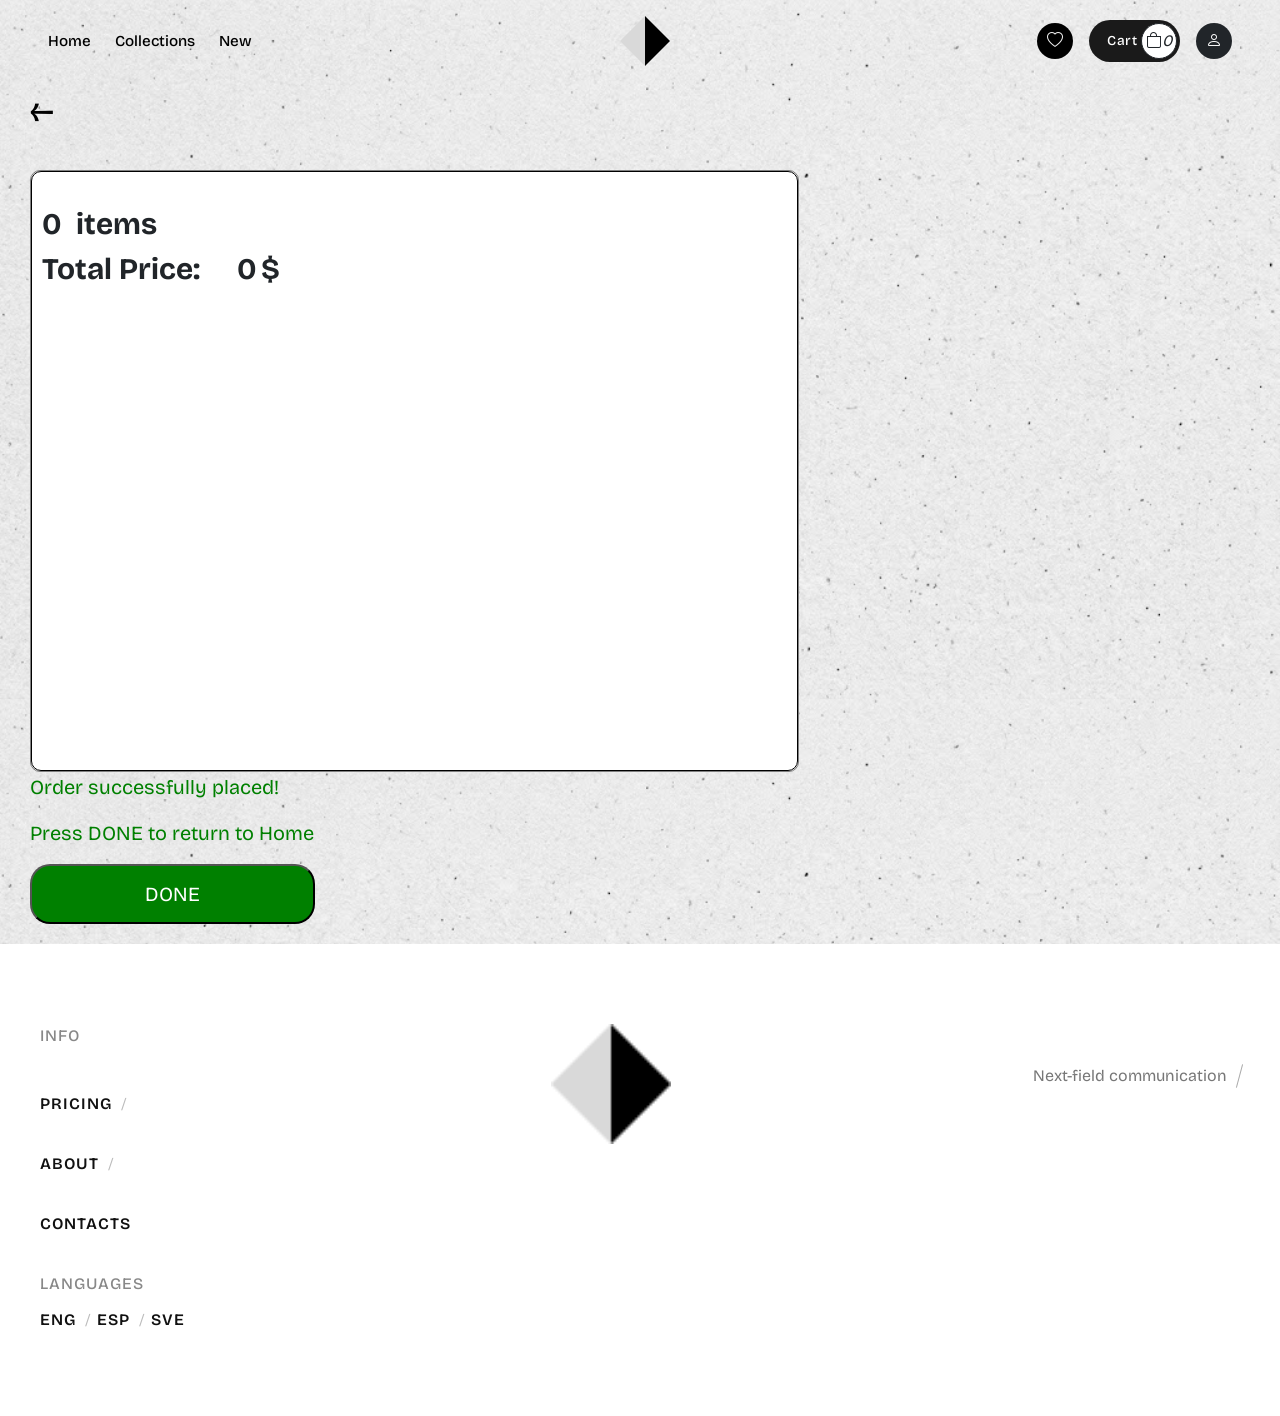
==== pages/ordersummary.html @ 29d840c1 "Add files via upload" ====
<!DOCTYPE html>
<html lang="en"><head>
    <meta charset="UTF-8">
    <meta name="viewport" content="width=device-width, initial-scale=1.0">
    <link rel="icon" type="image/png" href="../assets/images/logo.png">

    <link href="https://fonts.googleapis.com/css2?family=Bricolage+Grotesque:opsz,wght@12..96,200..800&amp;family=Elms+Sans:ital,wght@0,100..900;1,100..900&amp;family=Fjalla+One&amp;family=Geomini:wght@200..800&amp;family=Noto+Sans:ital,wght@0,100..900;1,100..900&amp;family=Roboto:ital,wght@0,100..900;1,100..900&amp;family=Rubik:ital,wght@0,300..900;1,300..900&amp;family=Work+Sans:ital,wght@0,100..900;1,100..900&amp;display=swap" rel="stylesheet">
    <title>XIV | STORE</title>
    <link rel="stylesheet" href="../assets/css/bootstrap.min.css">
    <link rel="stylesheet" href="https://cdn.jsdelivr.net/npm/bootstrap-icons@1.11.3/font/bootstrap-icons.min.css">
    <link rel="stylesheet" href="../assets/css/main.css">
    <link rel="stylesheet" href="../assets/css/home.css">
    <link rel="stylesheet" href="../assets/css/payment.css">
    <link rel="stylesheet" href="../assets/css/cart.css">
    <link rel="stylesheet" href="../assets/css/payment.css">
    <link rel="stylesheet" href="../assets/css/animations.css">
    <link rel="stylesheet" href="../assets/css/checkout.css">
    <link rel="stylesheet" href="../assets/css/size-buttons.css">


</head>

<body>

    <div class="home">
        <!-- Navbar-->
        <div class="nav-bar">
            <header class="custom-navbar py-3 px-4 px-md-5">

                <div class="d-flex justify-content-between">
                    <!-- Top Row Navigation Links, Logo, User Actions -->
                    <div class="d-flex align-items-center justify-content-between">

                        <!-- Left Section: Menu Toggle & Main Links -->
                        <div class="d-flex align-items-center gap-4">
                            <button id="menuToggle" class="btn p-0 border-0 text-dark me-2 d-md-none" type="button" aria-label="Toggle Menu">

                                <i class="bi bi-list fs-3"></i>

                            </button>
                            <ul class="nav d-none d-md-flex align-items-center gap-4 m-0 p-0 list-unstyled">
                                <li><a href="../index.html" class="nav-link-custom active">Home</a></li>
                                <li><a href="product.html" class="nav-link-custom">Collections</a></li>
                                <li><a href="../index.html#new" class="nav-link-custom">New</a></li>
                            </ul>
                        </div>

                    </div>

                    <!-- Center Section: Logo -->
                    <div class="">
                        <a href="../index.html">
                            <img src="../assets/images/nav-logo.png" alt="logo">
                        </a>
                    </div>

                    <!-- Right Section: Wishlist, Cart, Profile Icons -->
                    <div class="d-flex align-items-center  gap-1 gap-md-3">
                        <!-- Wishlist -->
                        <a href="favourite.html" class="icon-circle btn-wishlist d-none d-sm-flex">
                            <i class="bi bi-heart"></i>
                        </a>

                        <!-- Cart Button -->
                        <div class="cart-pill-wrapper d-flex align-items-center">
                            <span class="cart-text d-none d-md-inline-block me-1">Cart</span>
                            <a href="cart.html" class="icon-circle bg-white text-dark border border-dark">
                                <i class="bi bi-bag"></i>
                                <i class="cart-counter">0</i>
                            </a>
                        </div>

                        <!-- User Profile -->
                        <a href="auth.html" class="icon-circle bg-dark text-white">
                            <i class="bi bi-person"></i>
                        </a>
                    </div>
                </div>

        </header>
        <div class="mobile-menu-overlay" id="menuOverlay"></div>

        <aside class="mobile-menu" id="mobileMenu">

            <div class="mobile-menu-header">
                <img src="../assets/images/nav-logo.png" alt="XIV">

                <button id="closeMenu" class="menu-close">

                </button>
            </div>

            <nav class="mobile-nav">
                <a href="../index.html">Home</a>
                <a href="product.html">Collections</a>
                <a href="../index.html#new">New</a>
            </nav>


        </aside>
    </div>
        <!-- Categories & Search Bar -->
        <div>
            <div class="arrow">
                <a href="../index.html" style="color:black;">
                    <p class="arrow-paragraph">&#8592;</p>
                </a>
            </div>
    
    
    

    
    <div class="your-order-ordersummary">
    <div class="products">
                <div class="products-num">
                    <div class="products-number">
                        <span class="num">1</span>
                        <span class="items">items</span>
                        <br>
                        <span class="total-price-header">Total Price: </span>
                        <span class="product-price-total-price">100</span>
                        <span class="dollarr">$</span>

                    </div>
                    
                </div>
                
               
            </div>
        </div>
            <div>
                <p class="talk1">Order successfully placed!</p>
                <p class="talk2">Press DONE to return to Home </p>
            </div>
            <div>
                <a href="../index.html">
                    <button class="done">DONE</button>
                </a>
            </div>
            
        
    </div>
   </div>
   

        <!-- =========================================
     Footer
========================================= -->

        <footer class="site-footer">

            <div class="footer-inner">

                <!-- Info -->
                <div class="footer-info">

                    <span>INFO</span>

                    <a href="checkout.html">PRICING</a>
                    <a href="about.html">ABOUT</a>
                    <a href="#">CONTACTS</a>

                    <div class="footer-languages">

                        <span>LANGUAGES</span>

                        <a href="#">ENG</a>
                        <a href="#">ESP</a>
                        <a href="#">SVE</a>

                    </div>

                </div>


                <!-- Logo -->
                <div class="footer-brand">

                    <img src="../assets/images/nav-logo.png" alt="">

                </div>





                <!-- Communication -->
                <div class="footer-communication">

                    <span>
                        Next-field communication
                    </span>

                    <div></div>

                </div>

            </div>

        </footer>


    

    <script src="../assets/js/bootstrap.bundle.min.js"></script>
    <script src="../assets/js/main.js"></script>
    <script src="../assets/js/ordersummary.js"></script>


</body></html>
---- assets/css/main.css ----
* {
    margin: 0;
    padding: 0;
    box-sizing: border-box;
    font-size: 16px;
    font-family: "Bricolage Grotesque", sans-serif;
}

:root {
    --primary-black: #000000;
    --primary-white: #ffffff;
    --bg-light: #f5f5f5;
    --bg-card: #f9f9f9;
    --text-muted: #808080;
    --border-color: #e5e5e5;

}

.home {
    background-image: url("../../assets/images/background.jpg");
    background-size:contain;
    padding-top: 80px;
}

/* Start Of Nav Bar  Style*/
.nav-bar {
    position: fixed;
    top: 0;
    left: 0;
    width: 100%;
    z-index: 1000;

}


.nav-bar.scrolled {
    background: rgba(255, 255, 255, 0.121);
    backdrop-filter: blur(2px);
    -webkit-backdrop-filter: blur(12px);
    box-shadow: 0 2px 15px rgba(0, 0, 0, 0.05);
}
/* Links Style */
.nav-link-custom {
    color: var(--primary-black);
    text-decoration: none;
    font-weight: 500;
    font-size: 0.95rem;
    transition: opacity 0.3s ease;
}

.nav-link-custom:hover {
    opacity: 0.7;
    color: var(--primary-black);
}

/* Circular Icon Buttons */
.icon-circle {
    width: 36px;
    height: 36px;
    border-radius: 50%;
    background-color: var(--primary-black);
    color: var(--bg-light);
    display: flex;
    align-items: center;
    justify-content: center;
    text-decoration: none;
    font-size: 1.1rem;
    transition: transform 0.2s ease, background-color 0.2s ease;
}

.icon-circle:hover {
    transform: scale(1.05);
    color: inherit;
}

/* Cart Pill Layout */
.cart-pill-wrapper {
    background-color: #1a1a1a;
    color: #fff;
    border-radius: 30px;
    padding: 3px 3px 3px 18px;
}

.cart-pill-wrapper .cart-text {
    font-size: 0.85rem;
    font-weight: 500;
    letter-spacing: 0.5px;
}

.cart-pill-wrapper .icon-circle {
    width: 36px;
    height: 36px;
}


.mobile-menu {
    position: fixed;
    top: 0;
    left: 0;

    width: 60%;
    height: 100dvh;

    background: #fff;

    z-index: 1050;

    padding: 25px;

    transform: translateX(-100%);
    transition: transform 0.4s ease;

    overflow-y: auto;
}

.mobile-menu.active {
    transform: translateX(0);
}

.mobile-menu-overlay {
    position: fixed;
    inset: 0;

    background: rgba(0, 0, 0, 0.35);
    backdrop-filter: blur(4px);

    z-index: 1040;

    opacity: 0;
    visibility: hidden;

    transition: 0.3s ease;
}

.mobile-menu-overlay.active {
    opacity: 1;
    visibility: visible;
}

.mobile-menu-header {
    display: flex;
    align-items: center;
    justify-content: space-between;

    padding-bottom: 40px;
}

.mobile-menu-header img {
    width: 80px;
}

.menu-close {
    border: 0;
    background: none;
    font-size: 22px;
}

.mobile-nav {
    display: flex;
    flex-direction: column;
    gap: 20px;
}

.mobile-nav a {
    color: #111;
    text-decoration: none;

    font-size: 28px;
    font-weight: 600;
}

.mobile-nav a.active {
    text-decoration: underline;
}





/* End Of Nav Bar */
---- assets/css/home.css ----
/* section -1 style */
/* .Categories {
    margin-top: 10px;
} */
.category-links li a {
    color: var(--primary-black);
    text-decoration: none;
    font-weight: 600;
    font-size: 0.9rem;
    letter-spacing: 1px;
    display: block;
    margin-bottom: 4px;
    transition: opacity 0.2s ease;
}

.category-links li a:hover {
    opacity: 0.6;
}

/* Search Box Customization */
.search-box input {
    background-color: rgba(0, 0, 0, 0.08);
    font-size: 0.8rem;
    letter-spacing: 0.5px;
    transition: all 0.2s ease;
}

.search-box input:focus {
    background-color: rgba(0, 0, 0, 0.12);
    box-shadow: none;
}

.search-box input::placeholder {
    color: var(--text-muted);
    text-align: right;
    transition: all 0.2s ease;
}

.search-box input:focus::placeholder {
    letter-spacing: 4px;

}

@media (min-width: 768px) {
    .search-box input:focus {
        width: 105%;
    }
}

.Categories {
    margin-left: 50px;
}

@media (max-width : 650px) {
    .Categories {
        margin-left: 20px;
    }
}

/* New Collection  */

/* =========================
   Desktop
========================= */

.new-collection {
    display: flex;
    margin: 60px 40px;
}

.new-collection-con {
    display: flex;
    flex-direction: column;
    justify-content: space-between;
    width: 100%;
}

.new-collection-h {
    font-size: 64px;
    font-weight: bolder;
    letter-spacing: 3px;
}

.new-collection-go {
    display: flex;
    align-items: center;
    gap: 20px;
}

.new-collection-go a {
    background: #00000014;
    width: 70%;
    text-align: start;
    display: flex;
    justify-content: space-between;
    padding: 10px;
    transition: all 0.3s ease;
}

.new-collection-go a:hover {
    background: #0000005d;
    color: white;
}

.images-slider {
    display: flex;
    gap: 30px;
    flex-shrink: 0;
}

.image-card img {
    width: 360px;
    height: 360px;
    object-fit: contain;
    cursor: pointer;
    transition: all 0.8s ease;
}

.image-card:hover {
    opacity: 0.9;
}

/* =========================
   Tablet
========================= */

@media (max-width: 1200px) {

    .new-collection {
        margin: 70px 25px;
        gap: 30px;
    }

    .new-collection-con {
        width: 75%;
    }

    .new-collection-h {
        font-size: 52px;
        letter-spacing: 2px;
    }

    .new-collection-go {
        font-size: 26px;
    }

    .images-slider {
        gap: 20px;

        overflow-x: auto;
        overflow-y: hidden;

        scrollbar-width: none;
    }

    .images-slider::-webkit-scrollbar {
        display: none;
    }

    .image-card {
        flex-shrink: 0;
    }

    .image-card img {
        width: 330px;
        height: 330px;
    }
}


/* =========================
   Mobile
========================= */

@media (max-width: 1050px) {

    .new-collection {
        display: flex;
        flex-direction: column;

        margin: 60px 20px;

        gap: 35px;

        overflow: hidden;
    }

    .new-collection-con {
        width: 100%;

        display: flex;
        flex-direction: column;
        justify-content: space-between;

        gap: 30px;
    }

    .new-collection-h {
        font-size: clamp(42px, 12vw, 58px);
        line-height: 0.95;

        letter-spacing: 2px;
    }

    .new-collection-con p {
        font-size: 16px !important;
    }

    .new-collection-go {
        font-size: 20px;
    }

    .images-slider {
        width: 100%;

        display: flex;
        gap: 20px;

        overflow-x: auto;
        overflow-y: hidden;

        padding-bottom: 10px;

        scrollbar-width: none;
    }

    .images-slider::-webkit-scrollbar {
        display: none;
    }

    .image-card {
        flex: 0 0 280px;
    }

    .image-card img {
        width: 380px;
        height: 380px;
    }
}


/* =========================
   Small Mobile
========================= */

@media (max-width: 600px) {

    .new-collection {
        margin: 40px 15px;
    }

    .new-collection-h {
        font-size: 40px;
        letter-spacing: 1px;
    }

    .new-collection-go {
        font-size: 18px;
    }

    .images-slider {
        gap: 15px;
    }

    .image-card {
        flex: 0 0 240px;
    }

    .image-card img {
        width: 240px;
        height: 240px;
    }
}

/* transition */
.images-slider {
    /* display: flex;
    gap: 20px; */

    transition: transform 0.4s ease-out;
}




/* End Of New Collection */





/* Section -2*/
/* =========================================
   Section - 2
   New Products
========================================= */

/* =========================
   NEW THIS WEEK
========================= */

.new-products-section {
    margin: 180px 40px;
    overflow: hidden;
}

/* Header */

.new-products-header {
    display: flex;
    justify-content: space-between;
    align-items: flex-end;
    margin-bottom: 35px;    
}

.new-products-header>div {
    display: flex;
    align-items: flex-start;
    gap: 8px;
}

.new-products-header h2 {
    margin: 0;
    font-size: 64px;
    line-height: .82;
    font-weight: 900;
    letter-spacing: -2px;
}

.products-count {
    font-size: 18px;
    font-weight: 700;
    color: #0b2fa5;
}

.see-all {
    text-decoration: none;
    color: #333;
    font-size: 16px;
}

/* Slider */

.products-viewport {
    overflow: hidden;
}

.products-track {
    display: flex;
    gap: 24px;
    transition: transform .45s ease;
    will-change: transform;
}

/* Card */

.new-product-card {
    flex: 0 0 calc((100% - 72px)/4);
}

/* Image */

.new-product-image-wrapper {
    position: relative;
    aspect-ratio: 1/1;
    background: #f2f2f5;
    border: 1px solid #ddd;
    overflow: hidden;
    cursor: pointer;
    /* width: 320px;
    height: 320px; */
}

.new-product-image {
    width: 100%;
    height: 100%;
    object-fit: contain;
    transition: transform .35s ease;
}

.new-product-card:hover .new-product-image {
    transform: scale(1.03);
}

/* NEW Badge */

.new-product-badge {
    position: absolute;
    top: 12px;
    left: 12px;
    font-size: 12px;
    font-weight: 700;
}

/* Plus */

.new-product-add {
    position: absolute;
    left: 50%;
    bottom: 0;
    transform: translateX(-50%);
    width: 34px;
    height: 28px;
    border: none;
    background: rgba(255, 255, 255, .85);
    font-size: 22px;
    cursor: pointer;
}

/* Info */

.new-product-info {
    margin-top: 12px;
}

.new-product-category {
    margin: 0 0 4px;
    font-size: 13px;
    color: #666;
}

.new-product-bottom {
    display: flex;
    justify-content: space-between;
    align-items: flex-start;
    gap: 10px;
}

.new-product-title {
    margin: 0;
    font-size: 18px;
    font-weight: 600;
    line-height: 1.25;
}

.new-product-price {
    margin: 0;
    white-space: nowrap;
    font-size: 17px;
}

/* Arrows */

.products-navigation {
    display: flex;
    justify-content: center;
    gap: 10px;
    margin-top: 32px;
}

.products-arrow {
    width: 42px;
    height: 42px;
    border: 1px solid #d2d2d2;
    background: transparent;
    cursor: pointer;
}

.products-arrow:disabled {
    opacity: .35;
    cursor: not-allowed;
}

/* =========================
   Tablet
========================= */

@media (max-width:992px) {

    .new-products-section {
        margin: 120px 25px;
    }

    .new-products-header h2 {
        font-size: 52px;
    }

    .new-product-card {
        flex: 0 0 calc((100% - 24px)/2);
    }
}

/* =========================
   Mobile
========================= */

@media (max-width:768px) {

    .new-products-section {
        margin: 90px 20px;
    }

    .new-products-header h2 {
        font-size: 42px;
    }

    .products-count {
        font-size: 15px;
    }

    .new-product-card {
        flex: 0 0 100%;
    }

    .new-product-title {
        font-size: 16px;
    }

    .new-product-price {
        font-size: 15px;
    }
}


/* =========================================
   Section - 3
   Collections
========================================= */

.collections-section {
    width: 93%;
    margin: 120px auto 80px;
}


/* =========================================
   Heading
========================================= */

.collections-heading {
    margin-bottom: 70px;
}

.collections-heading h2 {
    margin: 0;

    color: #111;

    font-size: clamp(48px, 7vw, 92px);
    font-weight: 900;

    line-height: 0.82;
    letter-spacing: -4px;

    text-transform: uppercase;
}


/* =========================================
   Toolbar
========================================= */

.collections-toolbar {
    display: flex;
    align-items: flex-end;
    justify-content: space-between;

    padding-bottom: 14px;

    border-bottom: 1px solid #ddd;

    margin-bottom: 30px;
}


/* =========================================
   Category Filters
========================================= */

.collection-filters {
    display: flex;
    align-items: center;
    gap: 35px;
}

.filter-btn {
    border: 0;
    background: transparent;

    padding: 0;

    color: #999;

    font-size: 16px;

    cursor: pointer;

    transition: color 0.2s ease;
}

.filter-btn:hover {
    color: #111;
}

.filter-btn.active {
    color: #111;
}


/* =========================================
   Options
========================================= */

.collection-options {
    display: flex;
    align-items: flex-start;
    gap: 70px;
}

.collection-options button {
    border: 0;
    background: transparent;

    padding: 0;

    color: #111;

    font-size: 14px;

    cursor: pointer;
}


/* =========================================
   Sort
========================================= */

.sort-option {
    position: relative;
}

.sort-options {
    display: flex;
    flex-direction: column;
    gap: 4px;

    margin-top: 8px;
}

.sort-options button {
    color: #777;

    text-align: left;

    transition: color 0.2s ease;
}

.sort-options button:hover {
    color: #111;
}


/* =========================================
   Products Grid
========================================= */

.collection-grid {
    display: grid;
    grid-template-columns: repeat(3, minmax(0, 520px));
    justify-content: space-around;

    gap: 20px;

    width: 92%;
    margin: 0 auto;
}

/* =========================================
   Collection Card
========================================= */

.collection-card {
    min-width: 0;
    
}

.collection-image-wrapper {
    position: relative;

    width: 100%;

    background: #f5f5f5;

    overflow: hidden;
}

.collection-image {
    display: block; 
    cursor: pointer;

    width: 100%;
    aspect-ratio: 1 / 1;

    object-fit: cover;

    transition: transform 0.5s ease;
}

.collection-card:hover .collection-image {
    transform: scale(1.03);
}


/* =========================================
   Add Button
========================================= */

.collection-add {
    position: absolute;

    bottom: 12px;
    left: 50%;

    transform: translateX(-50%);

    width: 34px;
    height: 34px;

    display: flex;
    align-items: center;
    justify-content: center;

    border: 0;

    background: rgba(255, 255, 255, 0.8);

    font-size: 18px;

    cursor: pointer;

    transition:
        background-color 0.2s ease,
        transform 0.2s ease;
}

.collection-add:hover {
    background: #fff;

    transform:
        translateX(-50%) scale(1.08);
}


/* =========================================
   Card Info
========================================= */

.collection-info {
    margin-top: 12px;
}

.collection-type {
    margin: 0 0 5px;

    color: #777;

    font-size: 13px;
}

.collection-bottom {
    display: flex;
    align-items: center;
    justify-content: space-between;

    gap: 20px;
}

.collection-title {
    margin: 0;

    color: #111;

    font-size: 15px;
    font-weight: 500;
}

.collection-price {
    margin: 0;

    color: #111;

    font-size: 15px;
}


/* =========================================
   New Badge
========================================= */

.collection-new {
    position: absolute;

    top: 12px;
    left: 12px;

    padding: 5px 9px;

    background: #111;
    color: #fff;

    font-size: 10px;
    font-weight: 600;

    letter-spacing: 1px;
}


/* =========================================
   Load More
========================================= */

.load-more-btn {
    display: flex;
    flex-direction: column;
    align-items: center;
    gap: 2px;

    margin: 40px auto 0;

    border: 0;
    background: transparent;

    color: #888;

    font-size: 15px;

    cursor: pointer;

    transition: color 0.2s ease;
}

.load-more-btn i {
    font-size: 18px;

    color: #111;

    transition: transform 0.25s ease;
}

.load-more-btn:hover {
    color: #111;
}

.load-more-btn:hover i {
    transform: translateY(3px);
}


/* =========================================
   Hidden
========================================= */

.collection-card.hidden {
    display: none;
}


/* =========================================
   Tablet
========================================= */

@media (max-width: 991.98px) {

    .collections-section {
        width: 90%;
        margin-top: 90px;
    }

    .collections-heading {
        margin-bottom: 50px;
    }

    .collections-heading h2 {
        font-size: 60px;
    }

    .collection-grid {
        grid-template-columns: repeat(2, 1fr);

        gap: 35px 24px;
    }

    .collection-options {
        gap: 30px;
    }

}


/* =========================================
   Mobile
========================================= */

@media (max-width: 767.98px) {

    .collections-section {
        width: 90%;
        margin-top: 80px;
    }

    .collections-heading {
        margin-bottom: 40px;
    }

    .collections-heading h2 {
        font-size: 48px;
        letter-spacing: -2px;
    }


    /* Toolbar */

    .collections-toolbar {
        align-items: flex-start;

        gap: 25px;
    }

    .collection-filters {
        gap: 18px;

        overflow-x: auto;

        scrollbar-width: none;
    }

    .collection-filters::-webkit-scrollbar {
        display: none;
    }

    .filter-btn {
        flex: 0 0 auto;

        font-size: 14px;
    }

    .collection-options {
        flex-direction: column;

        gap: 8px;
    }


    /* Grid */

    .collection-grid {
        grid-template-columns: repeat(2, 1fr);

        gap: 30px 12px;
    }

    .collection-title {
        font-size: 13px;
    }

    .collection-price {
        font-size: 13px;
    }

    .collection-type {
        font-size: 11px;
    }

}

/* =========================================
   SECTION 4 - OUR APPROACH
========================================= */

.approach-section {
    width: 100%;
    overflow: hidden;

    padding-top: 140px;
    padding-bottom: 100px;
}


/* ================================
   Header
================================ */

.approach-header {
    width: min(90%, 900px);
    margin: 0 auto;

    text-align: center;
}

.approach-header h2 {
    margin: 0;

    color: #111;

    font-size: clamp(28px, 3vw, 48px);
    font-weight: 400;

    line-height: 1;
    letter-spacing: -2px;
}

.approach-header p {
    margin: 14px auto 0;

    max-width: 560px;

    color: #555;

    font-size: 11px;
    line-height: 1.45;

    letter-spacing: 1px;
}


/* ================================
   Gallery
================================ */
.approach-gallery {
    display: grid;
    grid-template-columns: repeat(4, 1fr);
    gap: 60px;
    align-items: start;
    max-width: 1600px;
    margin: 0 auto;
    padding: 40px 20px;
}

.approach-image img {
    width: 360px;
    height: 360px;
    object-fit: cover;
    border-radius: 8px;
    transition: transform 0.4s ease, box-shadow 0.4s ease;
}

@media (max-width: 1000px) {
    .approach-gallery {
        gap: 10px;
        padding: 20px 10px;
        margin: 0;


    }

    .approach-image img {
        width: 210px;
        height: 210px;

    }
}


.image-one {
    transform: translateY(0);
}

.image-two {
    transform: translateY(50px);
}

.image-three {
    transform: translateY(0px);
}

.image-four {
    transform: translateY(50px);
}


.approach-image:hover img {
    transform: scale(1.03);
    box-shadow: 0 10px 25px rgba(0, 0, 0, 0.15);
}

/* =========================================
   FOOTER
========================================= */
.site-footer {
    color: #111111;
    padding: 80px 40px;
}

.footer-inner {
    max-width: 1200px;
    margin: 0 auto;
    display: flex;
    justify-content: space-between;
    align-items: flex-start;
}

.footer-info {
    display: flex;
    flex-direction: column;
    gap: 32px;
    font-size: 11px;
    letter-spacing: 1px;
}

.footer-info>span,
.footer-languages>span,
.footer-tech>span {
    color: #888888;
    font-weight: 500;
    display: block;
    margin-bottom: 12px;
}

.footer-info a,
.footer-languages a {
    color: #111111;
    text-decoration: none;
    font-weight: 600;
    display: inline-block;
    margin-bottom: 4px;
    transition: opacity 0.2s;
}

.footer-info a:hover,
.footer-languages a:hover {
    opacity: 0.6;
}

.footer-info a::after,
.footer-languages a::after {
    content: " /";
    color: #bbb;
    font-weight: 300;
    margin-left: 4px;
}

.footer-info a:last-of-type::after,
.footer-languages a:last-of-type::after {
    content: "";
}

.footer-brand img {
    height: 120px;
    object-fit: contain;
}

/* 3. قسم الـ TECHNOLOGIES */
.footer-tech {
    font-size: 11px;
    letter-spacing: 1px;
}

.tech-mark {
    font-size: 28px;
    font-weight: 900;
    color: #111;
    margin-top: 8px;
    opacity: 0.15;
}

.footer-communication {
    display: flex;
    align-items: center;
    gap: 12px;
    font-size: 12px;
    color: #777777;
    margin-top: 40px;
}

.footer-communication div {
    width: 1px;
    height: 24px;
    background-color: #aaaaaa;
    transform: rotate(15deg);/
}

@media (max-width: 768px) {
    .site-footer {
    color: #111111;
    padding: 40px 20px;
}
.footer-inner {
    max-width: 600px;
    height: 100dvh;
    margin: 0 auto;
    display: flex;
    justify-content: space-between;
    align-items: flex-start;
}

    
.footer-brand img {
    height: 70px;
    object-fit: contain;
}
    .footer-tech {
        font-size: 6px;

    }

    .footer-inner {
        gap: 20px;
    }

    .footer-communication div {
        display: none;
    }
}
---- assets/css/payment.css ----
.arrow
{
    width:40px;
    margin-left: 30px;
}
.arrow-paragraph
{
    font-size: 40px;
}
.checkout-paragraph{
    width:200px;
    height:40px;
}
.checkout-paragraph
{
    margin-left: 30px;
    margin-bottom: 0px;
    font-size: 0px;
}
.btn1
{
    color: gray;
    text-decoration: none;
    margin: 30px;
}
.btn1:hover {
    color: black;
}
.btn2
{
    color: gray;
    text-decoration: none;
    margin: 15px;
}
.btn2:hover {
    color: black;
}
.btn3
{
    color: black;
    text-decoration: none;
    margin: 15px;

}
.btn3:hover {
    color: black;
}
.information-form 
{
    width:600px;
    height:44px;
    margin:30px;
    margin-top: -10px;
}
.order-summary
{
    width:220.8px;
    height:44px;
    border: 1px solid gray;
    padding-left: 15px;
    text-align: left ;
    margin-left: 255px;
}
.order-summary-button-paragraph
{
    font-size:14px;
    margin: 0;
}
.payment-method
{
    margin:30px;
    margin-top:40px;
}
.arrow2
{
    padding-left:20px;
}
.order-summary-button
{
    width:220.8px;
    height:44px;
    border: 1px solid gray;
    padding-left: 15px;
    text-align: left ;
    margin-left: 255px;
}
.card-number
{
    width:468px;
    height:44px;
    padding-left:15px;
    border: 1px solid gray;

}
.card-owner-name
{
    width:468px;
    height:44px;
    padding-left:15px;
    border: 1px solid gray;

}
.expiry-date
{
    width:468px;
    height:44px;
    padding-left:15px;
    border: 1px solid gray;

}
.cvv
{
    width:468px;
    height:44px;
    padding-left:15px;
    border: 1px solid gray;

}
.your-order-ordersummary {
    width: 769px;
    min-height: 600px;
    height: auto;
    margin-left: 740px;
    margin-top: -250px;
    border: 1px solid gray;
    box-sizing: border-box;
    border-radius: 10px;  
}
img {
    max-width: 100%;
    height: auto;
}
.num {
    padding-left: 50px !important;
    margin-right: -10px;
    
}
@media (max-width: 768px) {

    .information-form {
        width: 100%;
        max-width: 600px;
        height: auto;
        margin: 20px auto 0;
    }

    .card-number,
    .card-owner-name,
    .expiry-date,
    .cvv {
        width: 100%;
    }

    .order-summary-button {
        width: 160px;      
        display: block;    
        margin-left: auto; 
        margin-right: 0;   
        box-sizing: border-box;
    }
    
    .your-order {
        width: 90%;
        max-width: 450px;
        min-height: auto;
        height: auto;
        margin: 30px auto 0;
        padding: 30px;
    }
    .your-order-payment {
        width: 90%;
        max-width: 450px;
        min-height: auto;
        height: auto;
        margin: 30px auto 0;
        padding: 30px;
    }
    .cart-buttons {
        flex-wrap: wrap;
    }
}

@media (max-width: 480px) {

    .arrow,
    .checkout-paragraph,
    .payment-method {
        margin-left: 15px;
    }

    .information-form {
        margin: 15px auto 0;
    }

    .btn1,
    .btn2,
    .btn3 {
        margin: 6px;
        font-size: 14px;
    }

    .your-order {
        width: 100%;
        padding: 20px;
    }
    .your-order-payment {
        width: 100%;
        padding: 20px;
    }
    .order-summary-button {
        width: 160px;          
        display: block;        
        margin-left: auto;    
        margin-right: 0;      
        box-sizing: border-box;
    }
}
.arrow
{
    width:40px;
    margin-left: 30px;
}
.arrow-paragraph
{
    font-size: 40px;
}
.checkout-paragraph{
    width:200px;
    height:40px;
}
.checkout-paragraph
{
    margin-left: 30px;
    margin-bottom: 0px;
    font-size: 0px;
}
.btn1
{
    color: gray;
    text-decoration: none;
    margin: 30px;
}
.btn1:hover {
    color: black;
}
.btn2
{
    color: gray;
    text-decoration: none;
    margin: 15px;
}
.btn2:hover {
    color: black;
}
.btn3
{
    color: black;
    text-decoration: none;
    margin: 15px;

}
.btn3:hover {
    color: black;
}
.contact-info
{
    margin:30px;
    margin-top:40px;
}
.shipping-adress
{
    margin-top:30px;
}
.information-form 
{
    width:500px;
    height:44px;
    margin:30px;
    margin-top: -10px;
}
.email-input 
{
    width:468px;
    height:44px;
    padding-left:15px;
    border: 1px solid gray;

}
.phone-input
{
    width:468px;
    height:44px;
    padding-left:15px;
    border: 1px solid gray;
}
.first-name 
{
    width:231.8px;
    height:44px;
    padding-left:15px;
    border: 1px solid gray;
}
.last-name{
    width:233.8px;
    height:44px;
    padding-left:15px;
    border: 1px solid gray;
}
.country-input
{
    width:468px;
    height:44px;
    padding-left:15px;
    border: 1px solid gray;
}
.state-region{
    width:468px;
    height:44px;
    padding-left:15px;
    border: 1px solid gray;
}
.adress
{
    width:468px;
    height:44px;
    padding-left:15px;
    border: 1px solid gray;
}
.postal-code 
{
    width:231.8px;
    height:44px;
    padding-left:15px;
    border: 1px solid gray;
}
.city{
    width:233.8px;
    height:44px;
    padding-left:15px;
    border: 1px solid gray;
}
.shipping
{
    width:220.8px;
    height:44px;
    border: 1px solid gray;
    padding-left: 15px;
    text-align: left ;
    margin-left: 255px;
}
.shipping-paragraph
{
    font-size:20px;
    margin: 0;

}
.arrow2
{
    padding-left:80px;
}
.your-order-ordersummary {
    width: 769px;
    min-height: 600px;
    height: auto;
    margin-left: 30px;
    margin-top: 30px;
    border: 1px solid gray;
    box-sizing: border-box;
    border-radius: 10px;  
}
.your-order-payment {
    width: 769px;
    min-height: 600px;
    height: auto;
    margin-left: 740px;
    margin-top: -250px;
    border: 1px solid gray;
    box-sizing: border-box;
    border-radius: 10px;  
}
.done
{ 
    color:white; 
    width: 285px; 
    height: 60px; 
    font-size: 20px; 
    margin-bottom: 20px; 
    margin-left: 30px; 
    background-color: green; 
    border-radius: 20px; 
    text-decoration: none; 
} 
.talk1,.talk2
{
    font-size: 20px; 
    margin-left: 30px; 
    color: green; 
}
img {
    max-width: 100%;
    height: auto;
}
h1 { 
    text-align: center; 
} 

.cart 
{ 
    width:1100px; 
    min-height:600px; 
    height: auto; 
    margin: auto; 
    border: 1px solid grey; 
    background-color: white; 
    border-radius: 10px; 
} 

.shipping-taxes-home 
{ 
    margin:10px; 
} 

.shipping-taxes 
{ 
    text-align: center; 
} 

.checkout-button 
{ 
    color:white; 
    width: 250px; 
    height: 60px; 
    font-size: 20px; 
    margin-right: 30px; 
    background-color: rgb(0, 0, 0); 
    border-radius: 20px; 
    text-decoration: none; 
    margin-top:10px; 
    margin-left:40px; 
    margin-bottom:20px; 

} 

.home-button
{ 
    color:white; 
    width: 285px; 
    height: 60px; 
    font-size: 20px; 
    margin-left: 20px; 
    margin-bottom: 20px; 
    margin-left: 30px; 
    background-color: black; 
    border-radius: 20px; 
    text-decoration: none; 
} 

a
{ 
    text-decoration: none; 
} 

.less 
{ 
    margin-right:20px; 
    font-size: 20px; 
} 

.greater 
{ 
    margin-left:20px; 
    font-size: 20px; 
} 



.products {  
     width: 100%;  
    height: 600px; 
    overflow-y: auto; 
    border: 1px solid black;  
    border-radius: 10px;  
    margin-top: 0px;  
    background-color: white;  
    padding-top: 60px;
    box-sizing: border-box;
    
}

.products-num 
{ 
    margin-left: -20px; 
    margin-top: -30px;

    padding-bottom:20px; 
} 

.summary 
{ 
    margin-left: 70%; 
    width: 30%; 
    height: 100%; 
    padding-top: 60px; 
    background-color: rgb(205, 203, 203); 
    border-radius: 10px; 
} 
.quantity-checkout {
    padding-left: 30px;
    font-size: 30px;
    font-weight: bold;
}

.items {
    padding-left: 10px;
    font-size: 30px;
    font-weight: bold;
}
.total-price-header
{
    padding-left: 30px;
    font-size: 30px;
    font-weight: bold;
}
.total-price-header-price
{
    padding-left: 30px;
    font-size: 30px;
    font-weight: bold;
}
.total-price-dollar
{
    padding-left: 60px;
    font-size: 30px;
    font-weight: bold;
}
.productshr 
{ 
    width:90%; 
    color:black; 
    margin-left:30px; 
    display: block;

} 

.summaryhr
{ 
    width:80%; 
    color:black; 
    margin-left:30px; 
    margin-bottom:350px;

} 

.product 
{
    width: 100%;
}

.product-properities 
{ 
    width: 100%;
    min-height: 130px;
    margin-bottom:30px; 
    display: flex;
    align-items: center;
} 

.product-image 
{ 
    margin-left:30px; 
    width:100px; 
    height:100px; 
} 

.product-name 
{ 
    margin-left:80px;
    width:150px;
} 

.name
{ 
    color:grey; 
    font-size:20px; 
} 

.type
{ 
    margin-bottom:0; 
    font-size:20px; 
} 

.add-button
{ 
    margin-left:40px;
    margin-top:0;
    margin-bottom:0;
    display:flex;
    align-items:center;
} 

.positive 
{ 
    font-size:40px; 
    margin-left:10px; 
    background: transparent; 
    border: none; 
} 

.negative 
{ 
    font-size:40px; 
    margin-right:10px; 
    background: transparent; 
    border: none; 
} 

.quantity
{ 
    font-size:40px; 
    margin-left:10px; 
    background-color:white; 
    padding-right:10px; 
    padding-left:10px; 
} 

.price
{ 
    margin-left:80px;
    margin-top:0;
    margin-bottom:0;
} 
.product-price-total-price
{
    font-size: 30px;
    font-weight: bold;
}
.dollar 
{ 
    font-size:20px; 
} 

.product-price 
{ 
    font-size:20px; 
} 

h2
{ 
    padding-left: 30px; 
    font-size: 30px;
    font-weight: bold;
} 

.×-class 
{ 
    margin-left:auto;
    margin-top:0;
    margin-right:46px;
} 

.×-button 
{ 
    font-size:30px; 
    background: transparent; 
    border: none; 
    margin:0;
}

@media (max-width: 768px) { 

    .cart 
    { 
        width: 90%; 
        max-width: 600px; 
        min-height: auto; 
        height: auto;  
        padding-bottom: 20px; 
        box-sizing: border-box; 
    } 

    .checkout-button, 
    .home-button 
    { 
        width: 45%; 
        margin: 10px 2%; 
        font-size: 16px; 
        text-decoration: none ; 
    } 
} 


@media (max-width: 480px) { 

    .cart 
    { 
        width: 95%; 
        padding-bottom: 20px; 
    } 

    .checkout-button, 
    .home-button 
    { 
        width: 100%; 
        margin: 10px 0; 
        display: block; 
        text-decoration: none !important; 
    } 

    .buttons 
    { 
        display: flex; 
        flex-direction: column; 
        align-items: center; 
        padding: 0 15px; 
    } 

    .less, 
    .greater 
    { 
        font-size: 18px; 
        margin: 0 10px; 
    } 
}
@media (max-width: 768px) {

    .information-form {
        width: 100%;
        max-width: 500px;
        height: auto;
        margin: 20px auto 0;
    }

    .email-input,
    .phone-input,
    .first-name,
    .last-name,
    .country-input,
    .state-region,
    .adress,
    .postal-code,
    .city {
        width: 100%;
        box-sizing: border-box;
        margin-bottom: 10px;
    }

    .shipping {
        width: 160px;
        display: block;
        margin-left: auto;
        margin-right: 0;
        box-sizing: border-box;
    }

    .your-order-ordersummary {
        width: 90%;
        max-width: 450px;
        min-height: auto;
        height: auto;
        margin: 30px auto 0;
        padding: 3px;
        box-sizing: border-box;
    }
    .your-order-payment {
        width: 90%;
        max-width: 450px;
        min-height: auto;
        height: auto;
        margin: 30px auto 0;
        padding: 3px;
        box-sizing: border-box;
    }
    .cart-buttons {
        flex-wrap: wrap;
    }
    .products {
        width: 100%;
        height: auto;
        max-height: 500px;
        margin-top: 0;
        padding: 30px 15px; 
        box-sizing: border-box;

    }

    .products-num {
        margin-left: 0;
        margin-top: 0;
        padding-left: 10px;
    }

    .quantity-checkout,
    .total-price-header,
    .total-price-header-price {
        font-size: 20px;
        padding-left: 15px;
    }

    .items {
        font-size: 20px;
        padding-left: 5px;
    }

    .product-properities {
        flex-wrap: wrap;
        justify-content: center;
        text-align: center;
    }

    .product-image {
        margin-left: 0;
    }

    .product-name {
        margin-left: 15px;
        width: auto;
    }

    .add-button {
        margin-left: 15px;
    }

    .price {
        margin-left: 15px;
    }

    .×-class {
        margin-left: 15px;
        margin-right: 15px;
    }
}

@media (max-width: 480px) {

    .arrow,
    .checkout-paragraph,
    .contact-info,
    .shipping-adress {
        margin-left: 15px;
    }

    .information-form {
        margin: 15px auto 0;
    }

    .btn1,
    .btn2,
    .btn3 {
        margin: 6px;
        font-size: 14px;
    }

    .your-order-ordersummary {
        width: 100%;
        padding: 0px;
    }
    .your-order-payment {
        width: 100%;
        padding: 0px;
    }
    .shipping {
        width: 160px;
        display: block;
        margin-left: auto;
        margin-right: 0;
        box-sizing: border-box;
    }

    .shipping-paragraph {
        display: flex;
        justify-content: space-between;
        align-items: center;
    }

    .arrow2 {
        padding-left: 0;
    }
    .product-properities {
        min-height: auto;
    }

    .product-image {
        width: 70px;
        height: 70px;
    }

    .name, .type, .dollar, .product-price {
        font-size: 16px;
    }

    .quantity {
        font-size: 24px;
        padding: 5px 10px;
    }

    .positive, .negative {
        font-size: 28px;
    }

    .quantity-checkout,
    .total-price-header,
    .total-price-header-price,
    .items {
        font-size: 16px;
    }
}
/* checkout*/
---- assets/css/cart.css ----
h1 { 
    text-align: center; 
} 

.cart 
{ 
    width:1100px; 
    min-height:600px; 
    height: auto; 
    margin: auto; 
    border: 1px solid grey; 
    background-color: white; 
    border-radius: 10px; 
} 

.shipping-taxes-home 
{ 
    margin:10px; 
} 

.shipping-taxes 
{ 
    text-align: center; 
} 

.checkout-button 
{ 
    color:white; 
    width: 250px; 
    height: 60px; 
    font-size: 20px; 
    margin-right: 30px; 
    background-color: rgb(0, 0, 0); 
    border-radius: 20px; 
    text-decoration: none; 
    margin-top:10px; 
    margin-left:40px; 
    margin-bottom:20px; 

} 

.home-button
{ 
    color:white; 
    width: 250px; 
    height: 60px; 
    font-size: 20px; 
    margin-left: 20px; 
    margin-bottom: 20px; 
    margin-left: 40px; 
    background-color: black; 
    border-radius: 20px; 
    text-decoration: none; 
} 

a
{ 
    text-decoration: none; 
} 

.less 
{ 
    margin-right:20px; 
    font-size: 20px; 
} 

.greater 
{ 
    margin-left:20px; 
    font-size: 20px; 
} 



.products { 
    width: 69.998%; 
    height: 600px;
    overflow-y: auto;
    border: 1px solid black; 
    border-radius: 10px; 
    margin-top: -599px; 
    background-color: white; 
    padding-top: 60px; 
}

.products-num 
{ 
    margin-left: 600px; 
    margin-top: -30px;

    padding-bottom:20px; 
} 

.summary 
{ 
    margin-left: 70%; 
    width: 30%; 
    height: 100%; 
    padding-top: 60px; 
    background-color: rgb(205, 203, 203); 
    border-radius: 10px; 
} 
.error
{
    margin-left: 30px;;
}
.error-message
{
    font-size: 40px;
    font-weight: bold;
}
.total-price-header
{
    padding-left: 30px;
    font-size: 30px;
    font-weight: bold;
}
.total-price-dollar
{
    padding-left: 20px;
    font-size: 30px;
    font-weight: bold;
}
.productshr 
{ 
    width:90%; 
    color:black; 
    margin-left:30px; 
    display: block;

} 

.summaryhr
{ 
    width:80%; 
    color:black; 
    margin-left:30px; 
    margin-bottom:270px;

} 
.items{
        padding-left: 0px;
        font-size: 40px;
        font-weight: bold;
}
.product 
{
    width: 100%;
}

.product-properities 
{ 
    width: 100%;
    min-height: 130px;
    margin-bottom:30px; 
    display: flex;
    align-items: center;
} 

.product-image 
{ 
    margin-left:30px; 
    width:100px; 
    height:100px; 
} 

.product-name 
{ 
    margin-left:80px;
    width:150px;
} 

.name
{ 
    color:grey; 
    font-size:20px; 
} 

.type
{ 
    margin-bottom:0; 
    font-size:20px; 
} 

.add-button
{ 
    margin-left:40px;
    margin-top:0;
    margin-bottom:0;
    display:flex;
    align-items:center;
} 

.positive 
{ 
    font-size:40px; 
    margin-left:10px; 
    background: transparent; 
    border: none; 
} 

.negative 
{ 
    font-size:40px; 
    margin-right:10px; 
    background: transparent; 
    border: none; 
} 

.quantity
{ 
    font-size:40px; 
    margin-left:10px; 
    background-color:transparent; 
    padding-right:10px; 
    padding-left:10px; 
} 
.num
{ 
    font-size: 40px;
    background-color: white;
    margin-left: -20px;
    padding-right: 10px;
    padding-left: 10px;
    font-weight: bolder;
} 
.price
{ 
    margin-left:80px;
    margin-top:0;
    margin-bottom:0;
} 
.product-price-total-price
{
    font-size: 30px;
    font-weight: bold;
}
.dollar 
{ 
    font-size:20px; 
} 

.product-price 
{ 
    font-size:20px; 
} 

h2
{ 
    padding-left: 30px; 
    font-size: 30px;
    font-weight: bold;
} 

.×-class 
{ 
    margin-left:auto;
    margin-top:0;
    margin-right:46px;
} 

.×-button 
{ 
    font-size:30px; 
    background: transparent; 
    border: none; 
    margin:0;
}
.size-buttons {
    display: flex;
    gap: 92px;
    margin-left: 30px;
    font-size: 40px;
    font-weight: bolder;
}
.size-size-word
{
    margin-left: 30px;
    font-size: 40px;
    font-weight: bolder;
}
.size-size-word{
    font-size: 40px;

}
.size-buttons input {
    display: none;
}

.size-buttons label {
    background: transparent;
    font-size: 40px;
    cursor: pointer;
    transition: transform 0.2s ease;
}

.size-buttons label:hover {
    transform: scale(1.3);
}

.size-buttons input:checked + label {
    transform: scale(1.5);
    font-weight: bold;
}
@media (max-width: 992px) {
    .cart {
        width: 95%;
        max-width: 700px;
        display: flex;
        flex-direction: column;
        height: auto;
        min-height: auto; 
    }

    .summary {
        margin-left: 0;
        width: 100%;
        height: auto;
        order: 2; 
        border-radius: 0 0 10px 10px;
        padding-bottom: 30px;
    }

    .summaryhr {
        margin-bottom: 20px;
    }

    .products {
        width: 100%;
        margin-top: 0;   
        height: auto; 
        max-height: 500px;
        overflow-y: auto; 
        border-radius: 10px 10px 0 0;
        order: 1; 
        padding-bottom: 20px;
    }

    .products-num {
        margin-left: 0;
        padding-left: 20px;
        margin-top: 10px;
    }
}

@media (max-width: 768px) {
    .cart {
        width: 90%;
        max-width: 600px;
        padding-bottom: 0; 
    }

    .checkout-button,
    .home-button {
        width: 90%;
        margin: 10px auto;
        display: block;
        font-size: 16px;
    }

    .product-properities {
        flex-wrap: wrap;
        justify-content: center;
        text-align: center;
        min-height: auto;
        padding-bottom: 15px;
    }

    .product-image {
        margin-left: 0;
    }

    .product-name {
        margin-left: 15px;
        width: auto;
        margin-top: 10px;
    }

    .add-button {
        margin-left: 15px;
        margin-top: 10px;
    }

    .price {
        margin-left: 15px;
        margin-top: 10px;
    }

    .×-class {
        margin-right: 15px;
        margin-left: 15px;
        margin-top: 10px;
    }
    .products {
        width: 100%;
        height: auto;
        max-height: 500px;
        margin-top: 0;
        padding: 30px 15px; 
        box-sizing: border-box;

    }
}

@media (max-width: 480px) {
    .cart {
        width: 95%;
    }

    .checkout-button,
    .home-button {
        width: 100%;
    }

    .buttons {
        display: flex;
        flex-direction: column;
        align-items: center;
        padding: 0 15px;
    }

    .product-image {
        width: 70px;
        height: 70px;
    }

    .name, .type, .dollar, .product-price {
        font-size: 16px;
    }

    .quantity, .num {
        font-size: 24px;
        padding: 5px 10px;
    }

    .positive, .negative {
        font-size: 28px;
    }
}
---- assets/css/payment.css ----
.arrow
{
    width:40px;
    margin-left: 30px;
}
.arrow-paragraph
{
    font-size: 40px;
}
.checkout-paragraph{
    width:200px;
    height:40px;
}
.checkout-paragraph
{
    margin-left: 30px;
    margin-bottom: 0px;
    font-size: 0px;
}
.btn1
{
    color: gray;
    text-decoration: none;
    margin: 30px;
}
.btn1:hover {
    color: black;
}
.btn2
{
    color: gray;
    text-decoration: none;
    margin: 15px;
}
.btn2:hover {
    color: black;
}
.btn3
{
    color: black;
    text-decoration: none;
    margin: 15px;

}
.btn3:hover {
    color: black;
}
.information-form 
{
    width:600px;
    height:44px;
    margin:30px;
    margin-top: -10px;
}
.order-summary
{
    width:220.8px;
    height:44px;
    border: 1px solid gray;
    padding-left: 15px;
    text-align: left ;
    margin-left: 255px;
}
.order-summary-button-paragraph
{
    font-size:14px;
    margin: 0;
}
.payment-method
{
    margin:30px;
    margin-top:40px;
}
.arrow2
{
    padding-left:20px;
}
.order-summary-button
{
    width:220.8px;
    height:44px;
    border: 1px solid gray;
    padding-left: 15px;
    text-align: left ;
    margin-left: 255px;
}
.card-number
{
    width:468px;
    height:44px;
    padding-left:15px;
    border: 1px solid gray;

}
.card-owner-name
{
    width:468px;
    height:44px;
    padding-left:15px;
    border: 1px solid gray;

}
.expiry-date
{
    width:468px;
    height:44px;
    padding-left:15px;
    border: 1px solid gray;

}
.cvv
{
    width:468px;
    height:44px;
    padding-left:15px;
    border: 1px solid gray;

}
.your-order-ordersummary {
    width: 769px;
    min-height: 600px;
    height: auto;
    margin-left: 740px;
    margin-top: -250px;
    border: 1px solid gray;
    box-sizing: border-box;
    border-radius: 10px;  
}
img {
    max-width: 100%;
    height: auto;
}
.num {
    padding-left: 50px !important;
    margin-right: -10px;
    
}
@media (max-width: 768px) {

    .information-form {
        width: 100%;
        max-width: 600px;
        height: auto;
        margin: 20px auto 0;
    }

    .card-number,
    .card-owner-name,
    .expiry-date,
    .cvv {
        width: 100%;
    }

    .order-summary-button {
        width: 160px;      
        display: block;    
        margin-left: auto; 
        margin-right: 0;   
        box-sizing: border-box;
    }
    
    .your-order {
        width: 90%;
        max-width: 450px;
        min-height: auto;
        height: auto;
        margin: 30px auto 0;
        padding: 30px;
    }
    .your-order-payment {
        width: 90%;
        max-width: 450px;
        min-height: auto;
        height: auto;
        margin: 30px auto 0;
        padding: 30px;
    }
    .cart-buttons {
        flex-wrap: wrap;
    }
}

@media (max-width: 480px) {

    .arrow,
    .checkout-paragraph,
    .payment-method {
        margin-left: 15px;
    }

    .information-form {
        margin: 15px auto 0;
    }

    .btn1,
    .btn2,
    .btn3 {
        margin: 6px;
        font-size: 14px;
    }

    .your-order {
        width: 100%;
        padding: 20px;
    }
    .your-order-payment {
        width: 100%;
        padding: 20px;
    }
    .order-summary-button {
        width: 160px;          
        display: block;        
        margin-left: auto;    
        margin-right: 0;      
        box-sizing: border-box;
    }
}
.arrow
{
    width:40px;
    margin-left: 30px;
}
.arrow-paragraph
{
    font-size: 40px;
}
.checkout-paragraph{
    width:200px;
    height:40px;
}
.checkout-paragraph
{
    margin-left: 30px;
    margin-bottom: 0px;
    font-size: 0px;
}
.btn1
{
    color: gray;
    text-decoration: none;
    margin: 30px;
}
.btn1:hover {
    color: black;
}
.btn2
{
    color: gray;
    text-decoration: none;
    margin: 15px;
}
.btn2:hover {
    color: black;
}
.btn3
{
    color: black;
    text-decoration: none;
    margin: 15px;

}
.btn3:hover {
    color: black;
}
.contact-info
{
    margin:30px;
    margin-top:40px;
}
.shipping-adress
{
    margin-top:30px;
}
.information-form 
{
    width:500px;
    height:44px;
    margin:30px;
    margin-top: -10px;
}
.email-input 
{
    width:468px;
    height:44px;
    padding-left:15px;
    border: 1px solid gray;

}
.phone-input
{
    width:468px;
    height:44px;
    padding-left:15px;
    border: 1px solid gray;
}
.first-name 
{
    width:231.8px;
    height:44px;
    padding-left:15px;
    border: 1px solid gray;
}
.last-name{
    width:233.8px;
    height:44px;
    padding-left:15px;
    border: 1px solid gray;
}
.country-input
{
    width:468px;
    height:44px;
    padding-left:15px;
    border: 1px solid gray;
}
.state-region{
    width:468px;
    height:44px;
    padding-left:15px;
    border: 1px solid gray;
}
.adress
{
    width:468px;
    height:44px;
    padding-left:15px;
    border: 1px solid gray;
}
.postal-code 
{
    width:231.8px;
    height:44px;
    padding-left:15px;
    border: 1px solid gray;
}
.city{
    width:233.8px;
    height:44px;
    padding-left:15px;
    border: 1px solid gray;
}
.shipping
{
    width:220.8px;
    height:44px;
    border: 1px solid gray;
    padding-left: 15px;
    text-align: left ;
    margin-left: 255px;
}
.shipping-paragraph
{
    font-size:20px;
    margin: 0;

}
.arrow2
{
    padding-left:80px;
}
.your-order-ordersummary {
    width: 769px;
    min-height: 600px;
    height: auto;
    margin-left: 30px;
    margin-top: 30px;
    border: 1px solid gray;
    box-sizing: border-box;
    border-radius: 10px;  
}
.your-order-payment {
    width: 769px;
    min-height: 600px;
    height: auto;
    margin-left: 740px;
    margin-top: -250px;
    border: 1px solid gray;
    box-sizing: border-box;
    border-radius: 10px;  
}
.done
{ 
    color:white; 
    width: 285px; 
    height: 60px; 
    font-size: 20px; 
    margin-bottom: 20px; 
    margin-left: 30px; 
    background-color: green; 
    border-radius: 20px; 
    text-decoration: none; 
} 
.talk1,.talk2
{
    font-size: 20px; 
    margin-left: 30px; 
    color: green; 
}
img {
    max-width: 100%;
    height: auto;
}
h1 { 
    text-align: center; 
} 

.cart 
{ 
    width:1100px; 
    min-height:600px; 
    height: auto; 
    margin: auto; 
    border: 1px solid grey; 
    background-color: white; 
    border-radius: 10px; 
} 

.shipping-taxes-home 
{ 
    margin:10px; 
} 

.shipping-taxes 
{ 
    text-align: center; 
} 

.checkout-button 
{ 
    color:white; 
    width: 250px; 
    height: 60px; 
    font-size: 20px; 
    margin-right: 30px; 
    background-color: rgb(0, 0, 0); 
    border-radius: 20px; 
    text-decoration: none; 
    margin-top:10px; 
    margin-left:40px; 
    margin-bottom:20px; 

} 

.home-button
{ 
    color:white; 
    width: 285px; 
    height: 60px; 
    font-size: 20px; 
    margin-left: 20px; 
    margin-bottom: 20px; 
    margin-left: 30px; 
    background-color: black; 
    border-radius: 20px; 
    text-decoration: none; 
} 

a
{ 
    text-decoration: none; 
} 

.less 
{ 
    margin-right:20px; 
    font-size: 20px; 
} 

.greater 
{ 
    margin-left:20px; 
    font-size: 20px; 
} 



.products {  
     width: 100%;  
    height: 600px; 
    overflow-y: auto; 
    border: 1px solid black;  
    border-radius: 10px;  
    margin-top: 0px;  
    background-color: white;  
    padding-top: 60px;
    box-sizing: border-box;
    
}

.products-num 
{ 
    margin-left: -20px; 
    margin-top: -30px;

    padding-bottom:20px; 
} 

.summary 
{ 
    margin-left: 70%; 
    width: 30%; 
    height: 100%; 
    padding-top: 60px; 
    background-color: rgb(205, 203, 203); 
    border-radius: 10px; 
} 
.quantity-checkout {
    padding-left: 30px;
    font-size: 30px;
    font-weight: bold;
}

.items {
    padding-left: 10px;
    font-size: 30px;
    font-weight: bold;
}
.total-price-header
{
    padding-left: 30px;
    font-size: 30px;
    font-weight: bold;
}
.total-price-header-price
{
    padding-left: 30px;
    font-size: 30px;
    font-weight: bold;
}
.total-price-dollar
{
    padding-left: 60px;
    font-size: 30px;
    font-weight: bold;
}
.productshr 
{ 
    width:90%; 
    color:black; 
    margin-left:30px; 
    display: block;

} 

.summaryhr
{ 
    width:80%; 
    color:black; 
    margin-left:30px; 
    margin-bottom:350px;

} 

.product 
{
    width: 100%;
}

.product-properities 
{ 
    width: 100%;
    min-height: 130px;
    margin-bottom:30px; 
    display: flex;
    align-items: center;
} 

.product-image 
{ 
    margin-left:30px; 
    width:100px; 
    height:100px; 
} 

.product-name 
{ 
    margin-left:80px;
    width:150px;
} 

.name
{ 
    color:grey; 
    font-size:20px; 
} 

.type
{ 
    margin-bottom:0; 
    font-size:20px; 
} 

.add-button
{ 
    margin-left:40px;
    margin-top:0;
    margin-bottom:0;
    display:flex;
    align-items:center;
} 

.positive 
{ 
    font-size:40px; 
    margin-left:10px; 
    background: transparent; 
    border: none; 
} 

.negative 
{ 
    font-size:40px; 
    margin-right:10px; 
    background: transparent; 
    border: none; 
} 

.quantity
{ 
    font-size:40px; 
    margin-left:10px; 
    background-color:white; 
    padding-right:10px; 
    padding-left:10px; 
} 

.price
{ 
    margin-left:80px;
    margin-top:0;
    margin-bottom:0;
} 
.product-price-total-price
{
    font-size: 30px;
    font-weight: bold;
}
.dollar 
{ 
    font-size:20px; 
} 

.product-price 
{ 
    font-size:20px; 
} 

h2
{ 
    padding-left: 30px; 
    font-size: 30px;
    font-weight: bold;
} 

.×-class 
{ 
    margin-left:auto;
    margin-top:0;
    margin-right:46px;
} 

.×-button 
{ 
    font-size:30px; 
    background: transparent; 
    border: none; 
    margin:0;
}

@media (max-width: 768px) { 

    .cart 
    { 
        width: 90%; 
        max-width: 600px; 
        min-height: auto; 
        height: auto;  
        padding-bottom: 20px; 
        box-sizing: border-box; 
    } 

    .checkout-button, 
    .home-button 
    { 
        width: 45%; 
        margin: 10px 2%; 
        font-size: 16px; 
        text-decoration: none ; 
    } 
} 


@media (max-width: 480px) { 

    .cart 
    { 
        width: 95%; 
        padding-bottom: 20px; 
    } 

    .checkout-button, 
    .home-button 
    { 
        width: 100%; 
        margin: 10px 0; 
        display: block; 
        text-decoration: none !important; 
    } 

    .buttons 
    { 
        display: flex; 
        flex-direction: column; 
        align-items: center; 
        padding: 0 15px; 
    } 

    .less, 
    .greater 
    { 
        font-size: 18px; 
        margin: 0 10px; 
    } 
}
@media (max-width: 768px) {

    .information-form {
        width: 100%;
        max-width: 500px;
        height: auto;
        margin: 20px auto 0;
    }

    .email-input,
    .phone-input,
    .first-name,
    .last-name,
    .country-input,
    .state-region,
    .adress,
    .postal-code,
    .city {
        width: 100%;
        box-sizing: border-box;
        margin-bottom: 10px;
    }

    .shipping {
        width: 160px;
        display: block;
        margin-left: auto;
        margin-right: 0;
        box-sizing: border-box;
    }

    .your-order-ordersummary {
        width: 90%;
        max-width: 450px;
        min-height: auto;
        height: auto;
        margin: 30px auto 0;
        padding: 3px;
        box-sizing: border-box;
    }
    .your-order-payment {
        width: 90%;
        max-width: 450px;
        min-height: auto;
        height: auto;
        margin: 30px auto 0;
        padding: 3px;
        box-sizing: border-box;
    }
    .cart-buttons {
        flex-wrap: wrap;
    }
    .products {
        width: 100%;
        height: auto;
        max-height: 500px;
        margin-top: 0;
        padding: 30px 15px; 
        box-sizing: border-box;

    }

    .products-num {
        margin-left: 0;
        margin-top: 0;
        padding-left: 10px;
    }

    .quantity-checkout,
    .total-price-header,
    .total-price-header-price {
        font-size: 20px;
        padding-left: 15px;
    }

    .items {
        font-size: 20px;
        padding-left: 5px;
    }

    .product-properities {
        flex-wrap: wrap;
        justify-content: center;
        text-align: center;
    }

    .product-image {
        margin-left: 0;
    }

    .product-name {
        margin-left: 15px;
        width: auto;
    }

    .add-button {
        margin-left: 15px;
    }

    .price {
        margin-left: 15px;
    }

    .×-class {
        margin-left: 15px;
        margin-right: 15px;
    }
}

@media (max-width: 480px) {

    .arrow,
    .checkout-paragraph,
    .contact-info,
    .shipping-adress {
        margin-left: 15px;
    }

    .information-form {
        margin: 15px auto 0;
    }

    .btn1,
    .btn2,
    .btn3 {
        margin: 6px;
        font-size: 14px;
    }

    .your-order-ordersummary {
        width: 100%;
        padding: 0px;
    }
    .your-order-payment {
        width: 100%;
        padding: 0px;
    }
    .shipping {
        width: 160px;
        display: block;
        margin-left: auto;
        margin-right: 0;
        box-sizing: border-box;
    }

    .shipping-paragraph {
        display: flex;
        justify-content: space-between;
        align-items: center;
    }

    .arrow2 {
        padding-left: 0;
    }
    .product-properities {
        min-height: auto;
    }

    .product-image {
        width: 70px;
        height: 70px;
    }

    .name, .type, .dollar, .product-price {
        font-size: 16px;
    }

    .quantity {
        font-size: 24px;
        padding: 5px 10px;
    }

    .positive, .negative {
        font-size: 28px;
    }

    .quantity-checkout,
    .total-price-header,
    .total-price-header-price,
    .items {
        font-size: 16px;
    }
}
/* checkout*/
---- assets/css/animations.css ----
a {
    transition: color 0.25s ease, opacity 0.25s ease;
}

.checkout-button,
.home-button,
.done {
    transition: transform 0.25s ease, box-shadow 0.25s ease, filter 0.25s ease;
}

.checkout-button:hover,
.home-button:hover,
.done:hover {
    transform: translateY(-3px);
    box-shadow: 0 10px 18px rgba(0, 0, 0, 0.25);
    filter: brightness(1.15);
}

.checkout-button:active,
.home-button:active,
.done:active {
    transform: translateY(-1px);
    filter: brightness(0.92);
    box-shadow: 0 4px 8px rgba(0, 0, 0, 0.2);
}
.arrow-paragraph {
    transition: transform 0.25s ease, color 0.25s ease;
}

.arrow:hover .arrow-paragraph {
    transform: translateX(-6px);
    color: gray;
}
.btn1,
.btn2,
.btn3 {
    transition: color 0.3s ease, opacity 0.3s ease;
}

.btn1:hover,
.btn2:hover,
.btn3:hover {
    opacity: 0.7;
}

.product-properities {
    transition: background-color 0.3s ease, box-shadow 0.3s ease, transform 0.3s ease;
}

.product-properities:hover {
    background-color: rgba(0, 0, 0, 0.04);
    box-shadow: 0 4px 12px rgba(0, 0, 0, 0.08);
    transform: translateY(-2px);
}

.product-image {
    transition: transform 0.3s ease, box-shadow 0.3s ease;
}

.product-image:hover {
    transform: scale(1.08);
    box-shadow: 0 6px 14px rgba(0, 0, 0, 0.2);
}


.positive,
.negative {
    transition: transform 0.2s ease, color 0.2s ease;
    cursor: pointer;
}

.positive:hover {
    transform: scale(1.25);
    color: green;
}

.negative:hover {
    transform: scale(1.25);
    color: red;
}

.positive:active,
.negative:active {
    transform: scale(0.9);
}

.quantity {
    transition: border-color 0.3s ease, box-shadow 0.3s ease;
}

.quantity:hover {
    border-color: black;
    box-shadow: 0 2px 6px rgba(0, 0, 0, 0.1);
}


.×-button {
    transition: transform 0.3s ease, color 0.3s ease;
    cursor: pointer;
}

.×-button:hover {
    transform: rotate(90deg) scale(1.2);
    color: red;
}

.email-input,
.phone-input,
.first-name,
.last-name,
.country-input,
.state-region,
.adress,
.postal-code,
.city,
.card-number,
.card-owner-name,
.expiry-date,
.cvv {
    transition: border-color 0.25s ease, box-shadow 0.25s ease;
}

.email-input:hover,
.phone-input:hover,
.first-name:hover,
.last-name:hover,
.country-input:hover,
.state-region:hover,
.adress:hover,
.postal-code:hover,
.city:hover,
.card-number:hover,
.card-owner-name:hover,
.expiry-date:hover,
.cvv:hover {
    border-color: #888;
}

.email-input:focus,
.phone-input:focus,
.first-name:focus,
.last-name:focus,
.country-input:focus,
.state-region:focus,
.adress:focus,
.postal-code:focus,
.city:focus,
.card-number:focus,
.card-owner-name:focus,
.expiry-date:focus,
.cvv:focus {
    border-color: black;
    box-shadow: 0 0 0 3px rgba(0, 0, 0, 0.1);
    outline: none;
}


.shipping,
.payment,
.order-summary,
.order-summary-button {
    transition: border-color 0.25s ease, background-color 0.25s ease, box-shadow 0.25s ease;
}

.shipping:hover,
.payment:hover,
.order-summary:hover,
.order-summary-button:hover {
    border-color: black;
    background-color: rgba(0, 0, 0, 0.03);
    box-shadow: 0 2px 8px rgba(0, 0, 0, 0.1);
    cursor: pointer;
}


@keyframes fadeSlideUp {
    from {
        opacity: 0;
        transform: translateY(15px);
    }
    to {
        opacity: 1;
        transform: translateY(0);
    }
}

.cart,
.your-order,.your-order-payment {
    animation: fadeSlideUp 0.5s ease both;
}

@media (prefers-reduced-motion: reduce) {
    * {
        animation-duration: 0.001ms !important;
        transition-duration: 0.001ms !important;
    }
}
---- assets/css/checkout.css ----
.arrow
{
    width:40px;
    margin-left: 30px;
}
.arrow-paragraph
{
    font-size: 40px;
}
.checkout-paragraph{
    width:200px;
    height:40px;
}
.checkout-paragraph
{
    margin-left: 30px;
    margin-bottom: 0px;
    font-size: 0px;
}
.btn1
{
    color: black;
    text-decoration: none;
    margin: 30px;
}
.btn1:hover {
    color: black;
}
.btn2
{
    color: gray;
    text-decoration: none;
    margin: 15px;
}
.btn2:hover {
    color: black;
}
.btn3
{
    color: gray;
    text-decoration: none;
    margin: 15px;

}
.btn3:hover {
    color: black;
}
.contact-info
{
    margin:30px;
    margin-top:40px;
}
.shipping-adress
{
    margin-top:30px;
}
.information-form 
{
    width:500px;
    height:44px;
    margin:30px;
    margin-top: -10px;
}
.email-input 
{
    width:468px;
    height:44px;
    padding-left:15px;
    border: 1px solid gray;

}
.phone-input
{
    width:468px;
    height:44px;
    padding-left:15px;
    border: 1px solid gray;
}
.first-name 
{
    width:231.8px;
    height:44px;
    padding-left:15px;
    border: 1px solid gray;
}
.last-name{
    width:233.8px;
    height:44px;
    padding-left:15px;
    border: 1px solid gray;
}
.country-input
{
    width:468px;
    height:44px;
    padding-left:15px;
    border: 1px solid gray;
}
.state-region{
    width:468px;
    height:44px;
    padding-left:15px;
    border: 1px solid gray;
}
.adress
{
    width:468px;
    height:44px;
    padding-left:15px;
    border: 1px solid gray;
}
.postal-code 
{
    width:231.8px;
    height:44px;
    padding-left:15px;
    border: 1px solid gray;
}
.city{
    width:233.8px;
    height:44px;
    padding-left:15px;
    border: 1px solid gray;
}
.shipping
{
    width:220.8px;
    height:44px;
    border: 1px solid gray;
    padding-left: 15px;
    text-align: left ;
    margin-left: 255px;
}
.shipping-paragraph
{
    font-size:20px;
    margin: 0;

}
.arrow2
{
    padding-left:80px;
}
.your-order {
    width: 769px;
    min-height: 600px;
    height: auto;
    margin-left: 740px;
    margin-top: -250px;
    border: 1px solid gray;
    box-sizing: border-box;
    border-radius: 10px;  
}
.your-order-ordersummary {
    width: 769px;
    min-height: 600px;
    height: auto;
    margin-left: 30px;
    margin-top: 30px;
    border: 1px solid gray;
    box-sizing: border-box;
    border-radius: 10px;  
}
img {
    max-width: 100%;
    height: auto;
}
h1 { 
    text-align: center; 
} 

.cart 
{ 
    width:1100px; 
    min-height:600px; 
    height: auto; 
    margin: auto; 
    border: 1px solid grey; 
    background-color: white; 
    border-radius: 10px; 
} 

.shipping-taxes-home 
{ 
    margin:10px; 
} 

.shipping-taxes 
{ 
    text-align: center; 
} 

.checkout-button 
{ 
    color:white; 
    width: 250px; 
    height: 60px; 
    font-size: 20px; 
    margin-right: 30px; 
    background-color: rgb(0, 0, 0); 
    border-radius: 20px; 
    text-decoration: none; 
    margin-top:10px; 
    margin-left:40px; 
    margin-bottom:20px; 

} 

.home-button
{ 
    color:white; 
    width: 285px; 
    height: 60px; 
    font-size: 20px; 
    margin-left: 20px; 
    margin-bottom: 20px; 
    margin-left: 30px; 
    background-color: black; 
    border-radius: 20px; 
    text-decoration: none; 
} 

a
{ 
    text-decoration: none; 
} 

.less 
{ 
    margin-right:20px; 
    font-size: 20px; 
} 

.greater 
{ 
    margin-left:20px; 
    font-size: 20px; 
} 



.products {  
     width: 100%;  
    height: 600px; 
    overflow-y: auto; 
    border: 1px solid black;  
    border-radius: 10px;  
    margin-top: 0px;  
    background-color: white;  
    padding-top: 60px;
    box-sizing: border-box;
    
}

.products-num 
{ 
    margin-left: -20px; 
    margin-top: -30px;

    padding-bottom:20px; 
} 

.summary 
{ 
    margin-left: 70%; 
    width: 30%; 
    height: 100%; 
    padding-top: 60px; 
    background-color: rgb(205, 203, 203); 
    border-radius: 10px; 
} 
.num {
    padding-left: 30px;
    font-size: 30px;
    font-weight: bold;
}

.items {
    padding-left: 10px;
    font-size: 30px;
    font-weight: bold;
}
.total-price-header
{
    padding-left: 30px;
    font-size: 30px;
    font-weight: bold;
}
.product-price-total-price{
    padding-left: 30px;
    font-size: 30px;
    font-weight: bold;
}
.dollarr{
    font-size: 30px;
    font-weight: bold;
}
.total-price-dollar
{
    padding-left: 60px;
    font-size: 30px;
    font-weight: bold;
}
.productshr 
{ 
    width:90%; 
    color:black; 
    margin-left:30px; 
    display: block;

} 

.summaryhr
{ 
    width:80%; 
    color:black; 
    margin-left:30px; 
    margin-bottom:350px;

} 

.product 
{
    width: 100%;
}

.product-properities 
{ 
    width: 100%;
    min-height: 130px;
    margin-bottom:30px; 
    display: flex;
    align-items: center;
} 

.product-image 
{ 
    margin-left:30px; 
    width:100px; 
    height:100px; 
} 

.product-name 
{ 
    margin-left:80px;
    width:150px;
} 

.name
{ 
    color:grey; 
    font-size:20px; 
} 

.type
{ 
    margin-bottom:0; 
    font-size:20px; 
} 

.add-button
{ 
    margin-left:40px;
    margin-top:0;
    margin-bottom:0;
    display:flex;
    align-items:center;
} 

.positive 
{ 
    font-size:40px; 
    margin-left:10px; 
    background: transparent; 
    border: none; 
} 

.negative 
{ 
    font-size:40px; 
    margin-right:10px; 
    background: transparent; 
    border: none; 
} 

.quantity
{ 
    font-size:40px; 
    margin-left:10px; 
    background-color:transparent; 
    padding-right:10px; 
    padding-left:10px; 
} 
.size-buttons
{
    display: flex;
    gap:92px;
    width: 50px;
    height: 50px;
    background: transparent;
    font-size: 11px;
    cursor: pointer;
    margin-left:30px;
    font-size: 40px;
    margin-left: 30px;
    border: none;
}
.selected-size
{
    margin-left:30px;
    font-weight: bolder;
    font-size: 40px;

}
.size-size
{
    font-weight: bolder;
    font-size: 40px;
}
.price
{ 
    margin-left:80px;
    margin-top:0;
    margin-bottom:0;
} 
.product-price-total-price
{
    font-size: 30px;
    font-weight: bold;
}
.dollar 
{ 
    font-size:20px; 
} 

.product-price 
{ 
    font-size:20px; 
} 

h2
{ 
    padding-left: 30px; 
    font-size: 30px;
    font-weight: bold;
} 

.×-class 
{ 
    margin-left:auto;
    margin-top:0;
    margin-right:46px;
} 

.×-button 
{ 
    font-size:30px; 
    background: transparent; 
    border: none; 
    margin:0;
}

@media (max-width: 768px) { 

    .cart 
    { 
        width: 90%; 
        max-width: 600px; 
        min-height: auto; 
        height: auto;  
        padding-bottom: 20px; 
        box-sizing: border-box; 
    } 

    .checkout-button, 
    .home-button 
    { 
        width: 45%; 
        margin: 10px 2%; 
        font-size: 16px; 
        text-decoration: none ; 
    } 
} 


@media (max-width: 480px) { 

    .cart 
    { 
        width: 95%; 
        padding-bottom: 20px; 
    } 

    .checkout-button, 
    .home-button 
    { 
        width: 100%; 
        margin: 10px 0; 
        display: block; 
        text-decoration: none !important; 
    } 

    .buttons 
    { 
        display: flex; 
        flex-direction: column; 
        align-items: center; 
        padding: 0 15px; 
    } 

    .less, 
    .greater 
    { 
        font-size: 18px; 
        margin: 0 10px; 
    } 
}
@media (max-width: 768px) {

    .information-form {
        width: 100%;
        max-width: 500px;
        height: auto;
        margin: 20px auto 0;
    }

    .email-input,
    .phone-input,
    .first-name,
    .last-name,
    .country-input,
    .state-region,
    .adress,
    .postal-code,
    .city {
        width: 100%;
        box-sizing: border-box;
        margin-bottom: 10px;
    }

    .shipping {
        width: 160px;
        display: block;
        margin-left: auto;
        margin-right: 0;
        box-sizing: border-box;
    }

    .your-order {
        width: 90%;
        max-width: 450px;
        min-height: auto; 
        height: auto;
        margin: 30px auto 0;
        padding: 3px;
        box-sizing: border-box;
    }
    .your-order-ordersummary {
        width: 90%;
        max-width: 450px;
        min-height: auto; 
        height: auto;
        margin: 30px auto 0;
        padding: 3px;
        box-sizing: border-box;
    }

    .cart-buttons {
        flex-wrap: wrap;
    }
    .products {
        width: 100%;
        height: auto;
        max-height: 550px;
        margin-top: 0;
        padding: 30px 15px; 
        box-sizing: border-box;

    }

    .products-num {
        margin-left: 0;
        margin-top: 0;
        padding-left: 10px;
    }

    .num,
    .total-price-header,
    .product-price-total-price {
        font-size: 20px;
        padding-left: 15px;
    }
    .dollarr{
        font-size: 20px;
    }

    .items {
        font-size: 20px;
        padding-left: 5px;
    }

    .product-properities {
        flex-wrap: wrap;
        justify-content: center;
        text-align: center;
    }

    .product-image {
        margin-left: 0;
    }

    .product-name {
        margin-left: 15px;
        width: auto;
    }

    .add-button {
        margin-left: 15px;
    }

    .price {
        margin-left: 15px;
    }

    .×-class {
        margin-left: 15px;
        margin-right: 15px;
    }
}

@media (max-width: 480px) {

    .arrow,
    .checkout-paragraph,
    .contact-info,
    .shipping-adress {
        margin-left: 15px;
    }

    .information-form {
        margin: 15px auto 0;
    }

    .btn1,
    .btn2,
    .btn3 {
        margin: 6px;
        font-size: 14px;
    }

    .your-order {
        width: 100%;
        padding: 0px;
    }
    .your-order-ordersummary {
        width: 100%;
        padding: 0px;
    }

    .shipping {
        width: 160px;
        display: block;
        margin-left: auto;
        margin-right: 0;
        box-sizing: border-box;
    }

    .shipping-paragraph {
        display: flex;
        justify-content: space-between;
        align-items: center;
    }

    .arrow2 {
        padding-left: 0;
    }
    .product-properities {
        min-height: auto;
    }

    .product-image {
        width: 70px;
        height: 70px;
    }

    .name, .type, .dollar, .product-price {
        font-size: 16px;
    }

    .quantity {
        font-size: 24px;
        padding: 5px 10px;
    }

    .positive, .negative {
        font-size: 28px;
    }

    .num,
    .total-price-header,
    .product-price-total-price,
    .items {
        font-size: 16px;
    }
    .dollarr{
        font-size: 16px;
    }
}
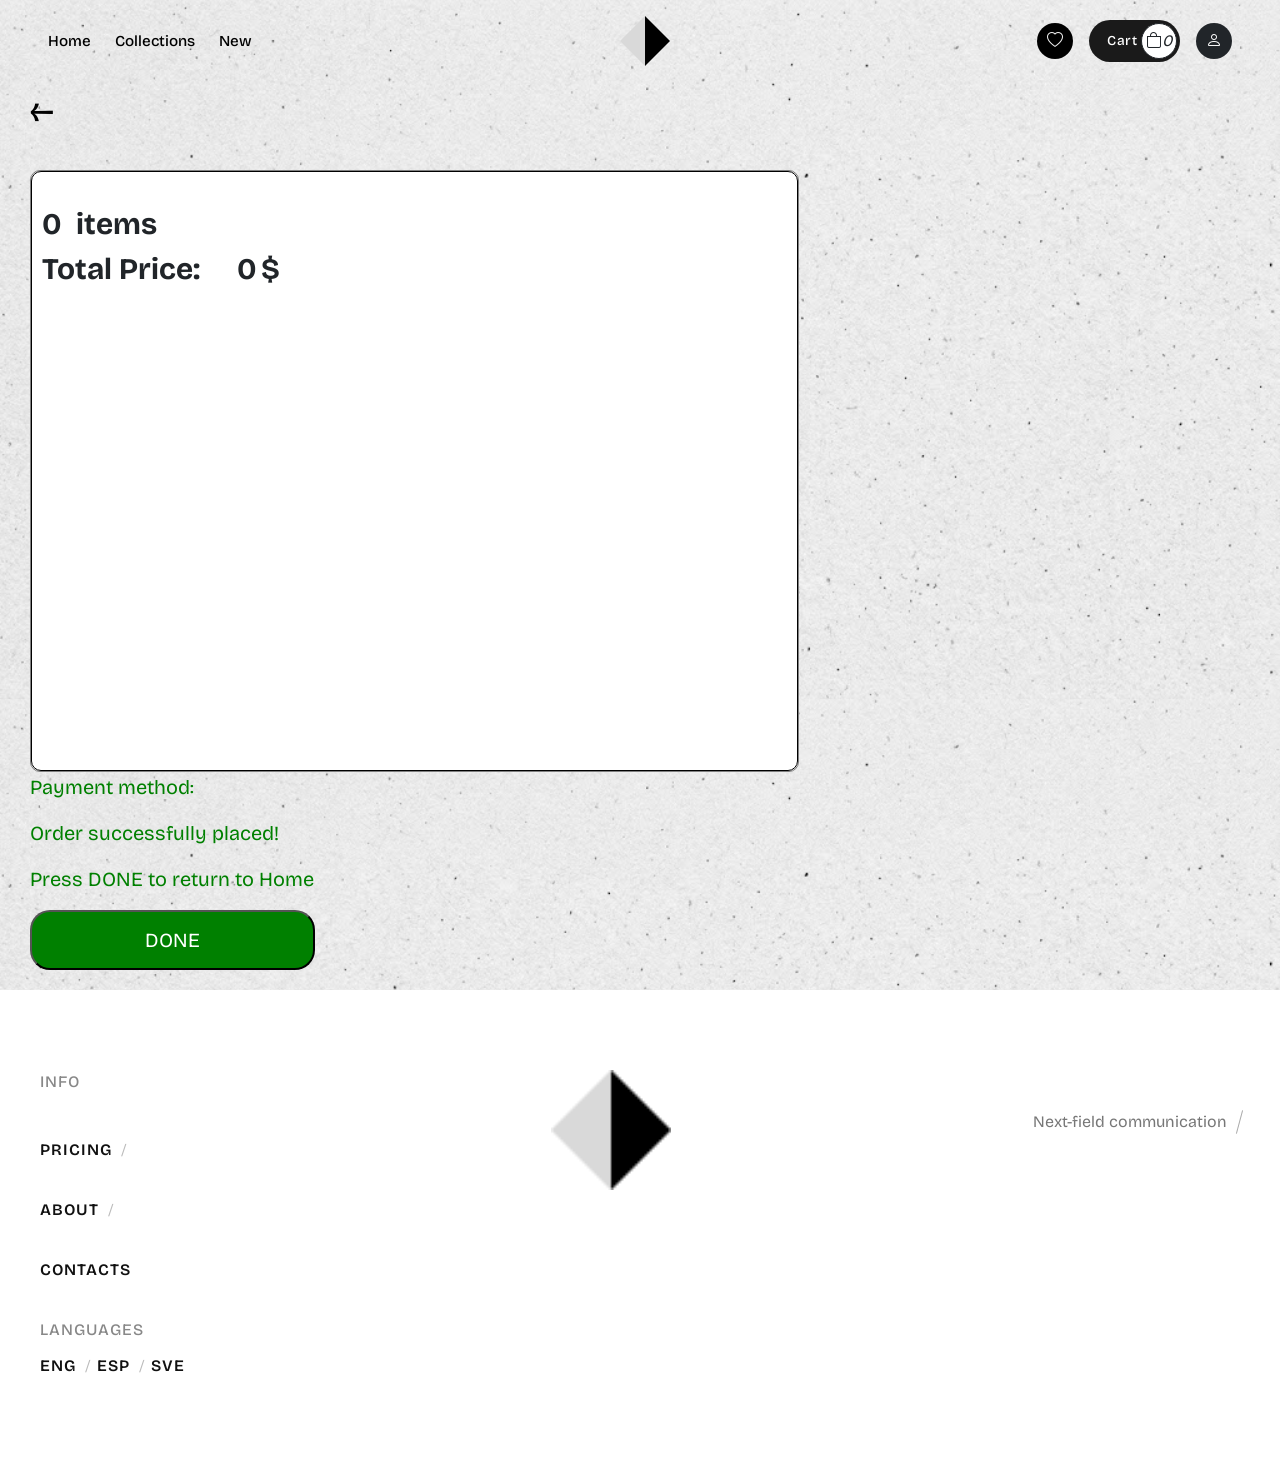
==== commit 55f9a437: "Update project" ====
--- a/pages/ordersummary.html
+++ b/pages/ordersummary.html
@@ -129,7 +129,8 @@
                
             </div>
         </div>
-            <div>
+            <div class="ordersummary-text">
+                <p class="talk0">Payment method: <span id="paymentMethod"></span> </p>
                 <p class="talk1">Order successfully placed!</p>
                 <p class="talk2">Press DONE to return to Home </p>
             </div>
--- a/assets/css/payment.css
+++ b/assets/css/payment.css
@@ -131,7 +131,7 @@
     height: auto;
 }
 .num {
-    padding-left: 50px !important;
+    padding-left: 60px !important;
     margin-right: -10px;
     
 }
@@ -213,6 +213,10 @@
         margin-left: auto;    
         margin-right: 0;      
         box-sizing: border-box;
+    }
+    .num{
+        font-size: 24px;
+        margin-left: -65px!important;
     }
 }
 .arrow
@@ -390,7 +394,13 @@
     border-radius: 20px; 
     text-decoration: none; 
 } 
-.talk1,.talk2
+#paymentMethod
+{
+    font-size: 20px; 
+    color: green; 
+
+}
+.talk1,.talk2,.talk0
 {
     font-size: 20px; 
     margin-left: 30px; 
@@ -517,7 +527,7 @@
 }
 .total-price-header
 {
-    padding-left: 30px;
+    padding-left: 40px;
     font-size: 30px;
     font-weight: bold;
 }
--- a/assets/css/cart.css
+++ b/assets/css/cart.css
@@ -219,7 +219,7 @@
 { 
     font-size: 40px;
     background-color: white;
-    margin-left: -20px;
+    margin-left: -30px;
     padding-right: 10px;
     padding-left: 10px;
     font-weight: bolder;
@@ -337,9 +337,32 @@
     }
 
     .products-num {
-        margin-left: 0;
+        margin-left: 20px;
         padding-left: 20px;
         margin-top: 10px;
+    }
+    .size-buttons {
+    gap: 87px;
+    font-size: 32px;
+    width: 100%;
+    max-width: 100%;
+    margin-left: 30px;
+    box-sizing: border-box;
+    justify-content: flex-start;
+    font-weight: bolder;
+
+    }
+
+    .size-buttons label {
+        font-size: 32px;
+    }
+
+    .size-size-word {
+
+        font-size: 32px;
+        width: 100%;
+        margin-left: 30px;
+        box-sizing: border-box;
     }
 }
 
@@ -367,7 +390,7 @@
     }
 
     .product-image {
-        margin-left: 0;
+        margin-left: 30px;
     }
 
     .product-name {
@@ -400,6 +423,26 @@
         box-sizing: border-box;
 
     }
+    .size-buttons {
+    gap: 60px;
+    font-size: 26px;
+    width: 100%;
+    max-width: 100%;
+    margin-left: 20px;
+    box-sizing: border-box;
+    font-weight: bolder;
+    }
+
+    .size-buttons label {
+        font-size: 26px;
+    }
+
+    .size-size-word {
+        font-size: 26px;
+        width: 100%;
+        margin-left: 20px;
+        box-sizing: border-box;
+    }
 }
 
 @media (max-width: 480px) {
@@ -420,20 +463,73 @@
     }
 
     .product-image {
-        width: 70px;
-        height: 70px;
-    }
-
-    .name, .type, .dollar, .product-price {
+        margin-left: -20px;
+        width: 50px;
+        height: 50px;
+    }
+    .dollar, .product-price
+    {
         font-size: 16px;
-    }
-
-    .quantity, .num {
+
+    }
+    .dollar
+    {
+        margin-left:-15px;
+        font-size: 16px;
+
+    }
+    
+    .name, .type  {
+        margin-left:-10px;
+        font-size: 12px;
+    }
+
+    .quantity{
         font-size: 24px;
-        padding: 5px 10px;
-    }
-
-    .positive, .negative {
+        padding: 0px;
+    }
+
+    .num{
+        font-size: 35px;
+        padding: 5px;
+        
+    }
+    .negative
+    {
+        margin-right:-5px;
         font-size: 28px;
     }
+    .positive  {
+        font-size: 28px;
+        margin-left:5px;
+        margin-right:15px;
+
+    }
+    .size-buttons {
+    gap: 25px;
+    font-size: 15px;
+    width: 100%;
+    max-width: 100%;
+    margin-left: -10px;
+    box-sizing: border-box;
+    flex-wrap: wrap;
+    justify-content: flex-start;
+    font-weight: bolder;
+    }
+
+    .size-buttons label {
+        font-size: 20px;
+        margin-left: 10px;
+    }
+
+    .size-size-word {
+        width: 100%;
+        font-size: 15px;
+        box-sizing: border-box;
+        margin-left: 0px;
+
+    }
+    .productshr{
+        margin-left:0px;
+    }
 }
--- a/assets/css/payment.css
+++ b/assets/css/payment.css
@@ -131,7 +131,7 @@
     height: auto;
 }
 .num {
-    padding-left: 50px !important;
+    padding-left: 60px !important;
     margin-right: -10px;
     
 }
@@ -213,6 +213,10 @@
         margin-left: auto;    
         margin-right: 0;      
         box-sizing: border-box;
+    }
+    .num{
+        font-size: 24px;
+        margin-left: -65px!important;
     }
 }
 .arrow
@@ -390,7 +394,13 @@
     border-radius: 20px; 
     text-decoration: none; 
 } 
-.talk1,.talk2
+#paymentMethod
+{
+    font-size: 20px; 
+    color: green; 
+
+}
+.talk1,.talk2,.talk0
 {
     font-size: 20px; 
     margin-left: 30px; 
@@ -517,7 +527,7 @@
 }
 .total-price-header
 {
-    padding-left: 30px;
+    padding-left: 40px;
     font-size: 30px;
     font-weight: bold;
 }
--- a/assets/css/checkout.css
+++ b/assets/css/checkout.css
@@ -679,30 +679,76 @@
     }
 
     .product-image {
-        width: 70px;
-        height: 70px;
-    }
-
-    .name, .type, .dollar, .product-price {
+        margin-left:-10px;
+        width: 50px;
+        height: 50px;
+    }
+
+    .name
+    {
+    font-size: 12px;
+    margin-left:-8px;
+
+    } 
+    .type
+    {
+        font-size: 16px;
+    } 
+    .dollar{
+        font-size: 16px;
+    } 
+    .product-price {
         font-size: 16px;
     }
 
     .quantity {
         font-size: 24px;
         padding: 5px 10px;
-    }
-
-    .positive, .negative {
+        
+    }
+
+    .positive  {
         font-size: 28px;
-    }
-
-    .num,
-    .total-price-header,
-    .product-price-total-price,
-    .items {
+        margin-left:0px;
+
+    }
+    .negative {
+        font-size: 28px;
+        margin-right:-10px;
+    }
+
+    .num
+    {
+        font-size: 24px;
+        margin-left:-20px;
+
+    }
+    .total-price-header
+    {
+        font-size: 24px;
+        margin-left:-20px;
+
+    }
+    .product-price-total-price
+    {
+        font-size: 24px;
+        margin-left:-10px;
+
+
+    }
+    items {
         font-size: 16px;
     }
     .dollarr{
-        font-size: 16px;
+        font-size: 24px;
+    }
+    .productshr{
+        margin-left:5px;
+    }
+    .size-size
+    {
+        font-weight: bolder;
+        font-size: 30px;
+        margin-left:-30px;
     }
 }
